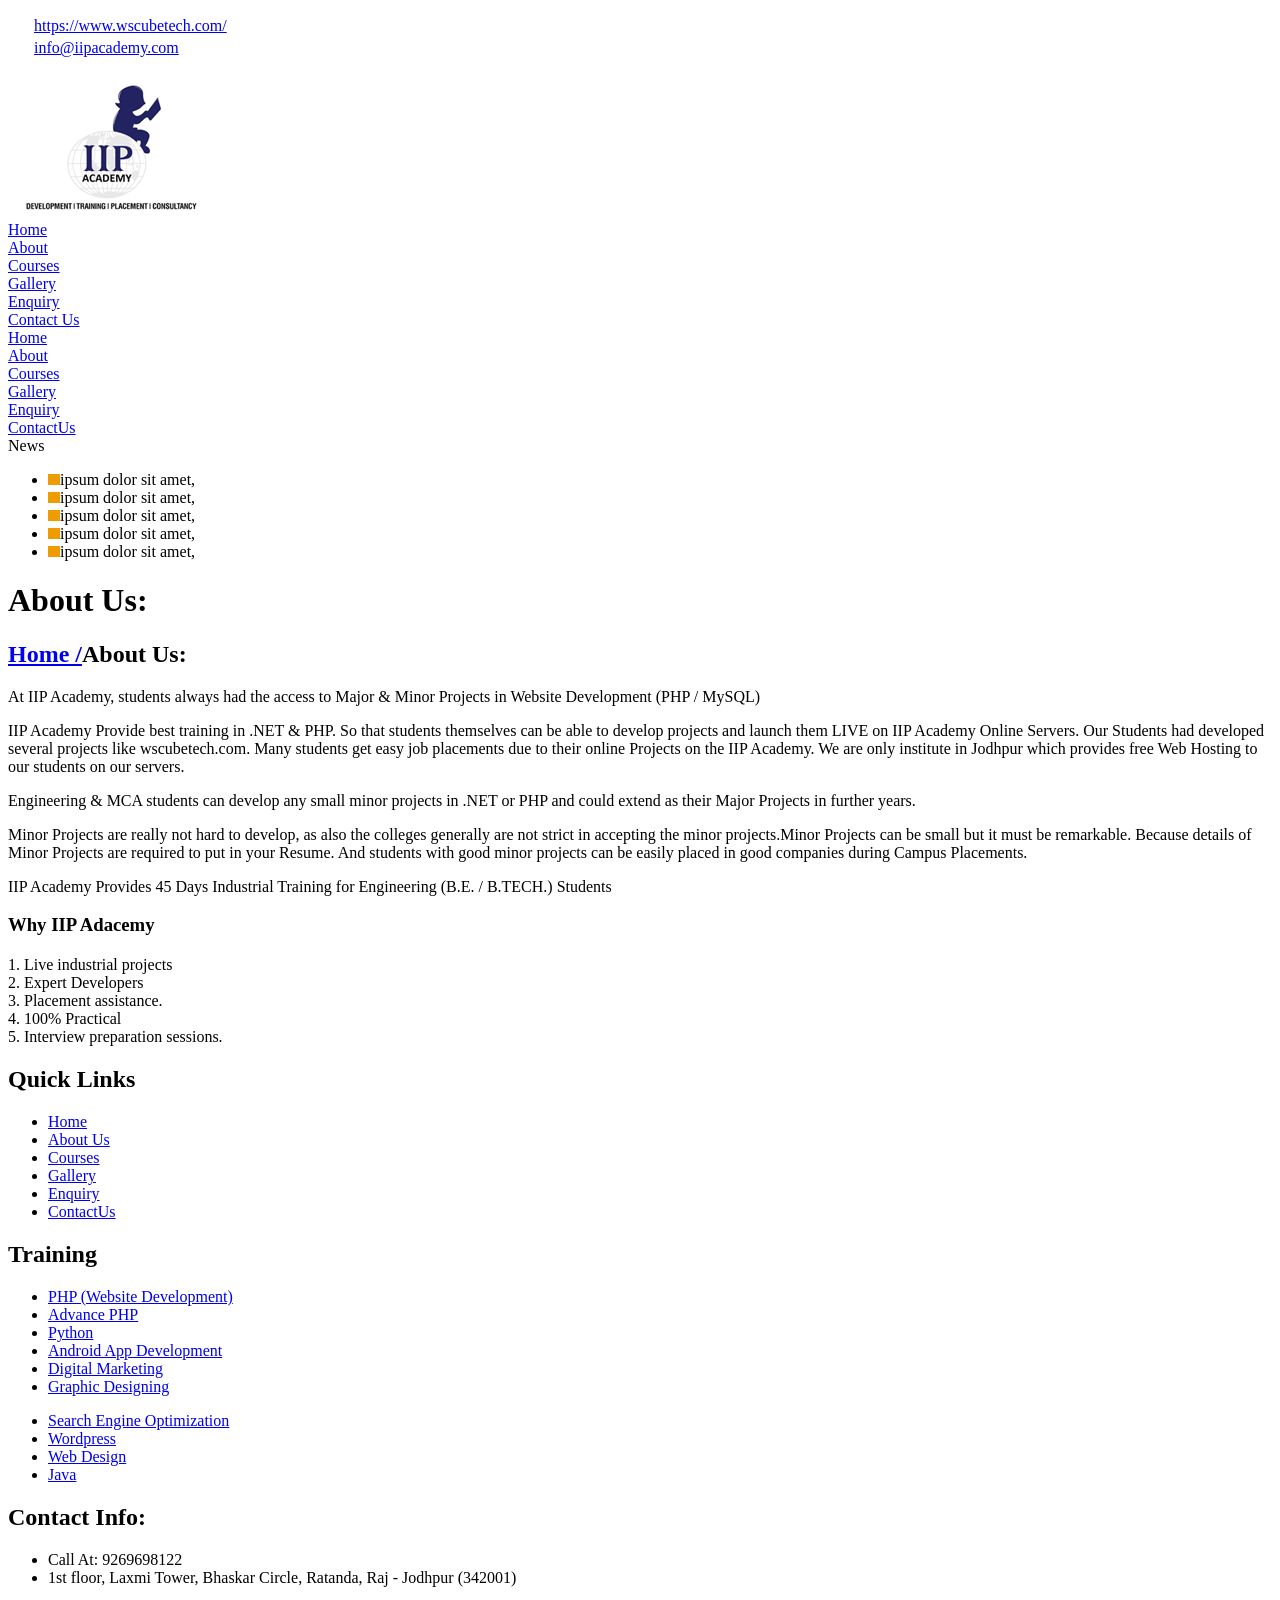
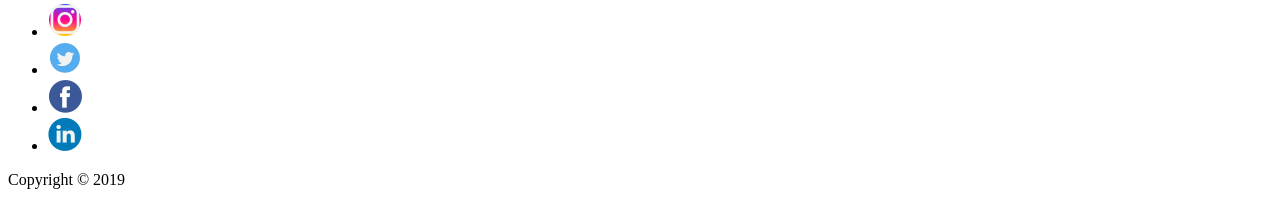
==== about.html @ e0b98fca "first commit" ====
<!DOCTYPE html>
<html lang="en">

<head>
    <title>IIP Website</title>
    <link rel="stylesheet" href="CSS/STYLE.CSS">
</head>

<body>
    <!-- Header Start -->
    <div class="main">
        <div class="top-container">
            <div class="top-contant">
                <div class="logo-contant">
                    <img width="22" src="images/web.png" alt="">
                    <a href="https://www.wscubetech.com/">https://www.wscubetech.com/</a>
                </div>
                <div class="logo-contant">
                    <img width="22" src="images/INFO.png" alt="">
                    <a href="mailto:info@iipacademy.com">info@iipacademy.com</a>
                </div>
            </div>
            <div class="menu-container">
                <a href="index.html">
                    <img src="images/logo.png" class="logo" alt="">
                </a>
                <div class="menu-items">
                    <div class="item"><a href="index.html">Home</a></div>
                    <div class="item"><a href="about.html">About</a></div>
                    <div class="item"><a href="Courses.html">Courses</a></div>
                    <div class="item"><a href="Gallery.html">Gallery</a></div>
                    <div class="item"><a href="Enquiry.html">Enquiry</a></div>
                    <div class="item"><a href="ContactUs.html">Contact Us</a></div>
                </div>
            </div>

        </div>
        <!-- Header End  -->


        <!-- Middel-Section  Start  -->
        <div class="Middel-Section">
            <div class="Middel-left">
                <div class="menu-item-left"><a href="index.html">Home</a></div>
                <div class="menu-item-left"><a href="about.html">About</a></div>
                <div class="menu-item-left"><a href="Courses.html">Courses</a></div>
                <div class="menu-item-left"><a href="Gallery.html">Gallery</a></div>
                <div class="menu-item-left"><a href="Enquiry.html">Enquiry</a></div>
                <div class="menu-item-left"><a href="ContactUs.html">ContactUs</a></div>
                <div class="middel-left-bottom">
                    <div class="news">News</div>
                    <ul class="news-list">
                        <li><img src="images/dot.jpg" alt="">ipsum dolor sit amet,</li>
                        <li><img src="images/dot.jpg" alt="">ipsum dolor sit amet,</li>
                        <li><img src="images/dot.jpg" alt="">ipsum dolor sit amet,</li>
                        <li><img src="images/dot.jpg" alt="">ipsum dolor sit amet,</li>
                        <li><img src="images/dot.jpg" alt="">ipsum dolor sit amet,</li>
                    </ul>
                </div>

            </div>
            <div class="Middel-right2">
                <div class="page-status">
                    <h1>About Us:</h1>
                    <h2>
                        <a href="index.html">Home /</a>About Us:
                    </h2>

                </div>
                <div class="about-contant">
                    <p>At IIP Academy, students always had the access to Major & Minor Projects in Website Development
                        (PHP / MySQL)</p>
                    <p>IIP Academy Provide best training in .NET & PHP. So that students themselves can be able to
                        develop projects and launch them LIVE on IIP Academy Online Servers. Our Students had developed
                        several projects like wscubetech.com. Many students get easy job placements due to their online
                        Projects on the IIP Academy. We are only institute in Jodhpur which provides free Web Hosting to
                        our students on our servers.</p>
                    <p>Engineering & MCA students can develop any small minor projects in .NET or PHP and could extend
                        as their Major Projects in further years.</p>
                    <p>Minor Projects are really not hard to develop, as also the colleges generally are not strict in
                        accepting the minor projects.Minor Projects can be small but it must be remarkable. Because
                        details of Minor Projects are required to put in your Resume. And students with good minor
                        projects can be easily placed in good companies during Campus Placements.</p>
                    <p>IIP Academy Provides 45 Days Industrial Training for Engineering (B.E. / B.TECH.) Students</p>
                    <p></p>
                    <h3 style="margin-bottom: 20px;font-weight: bold;">Why IIP Adacemy</h3>
                    <div>1. Live industrial projects</div>
                    <div>2. Expert Developers</div>
                    <div>3. Placement assistance.</div>
                    <div>4. 100% Practical</div>
                    <div>5. Interview preparation sessions.</div>
                    <p></p>
                </div>

            </div>
        </div>
        <!-- middel-section End  -->
        <!-- footer-start here  -->
        <div class="footer">
            <div class="footer-top-container">
                <div class="quick-links">
                    <h2>Quick Links</h2>
                    <ul>
                        <li><a href="index.html">Home</a></li>
                        <li><a href="about.html">About Us</a></li>
                        <li><a href="Courses.html">Courses</a></li>
                        <li><a href="Gallery.html">Gallery</a></li>
                        <li><a href="Enquiry.html">Enquiry</a></li>
                        <li><a href="ContactUs.html">ContactUs</a></li>
                    </ul>
                </div>
                <div class="training">
                    <h2>Training</h2>
                    <div class="train-cont">
                        <ul>
                            <li><a href="#">PHP (Website Development)</a></li>
                            <li><a href="#">Advance PHP</a></li>
                            <li><a href="#">Python</a></li>
                            <li><a href="#">Android App Development</a></li>
                            <li><a href="#">Digital Marketing</a></li>
                            <li><a href="#">Graphic Designing</a></li>
                        </ul>
                    </div>

                    <div class="train-cont">
                        <ul>
                            <li><a href="#">Search Engine Optimization</a></li>
                            <li><a href="#">Wordpress</a></li>
                            <li><a href="#">Web Design</a></li>
                            <li><a href="#">Java</a></li>
                        </ul>
                    </div>

                </div>
                <div class="contact-info">
                    <h2>Contact Info:</h2>
                    <ul>
                        <li>Call At: 9269698122</li>
                        <li>1st floor, Laxmi Tower,
                            Bhaskar Circle,
                            Ratanda,
                            Raj - Jodhpur
                            (342001)</li>
                    </ul>
                    <ul>
                        <li>
                            <a href="https://www.instagram.com/wscubetechindia"><img src="images/instagram.png"></a>
                        </li>
                        <li>
                            <a href="https://x.com/wscube"><img src="images/twitter.png"></a>
                        </li>
                        <li>
                            <a href="https://www.facebook.com/wscubetech.india"><img src="images/facebook.png"></a>
                        </li>
                        <li>
                            <a href="https://www.linkedin.com/company/wscube-tech?_l=en_US"><img
                                    src="images/linked-in.png"></a>
                        </li>
                    </ul>
                </div>
            </div>
            <div class="copy-right">Copyright © 2019</div>
        </div>
        <!-- footer-End here  -->
    </div>






</body>

</html>
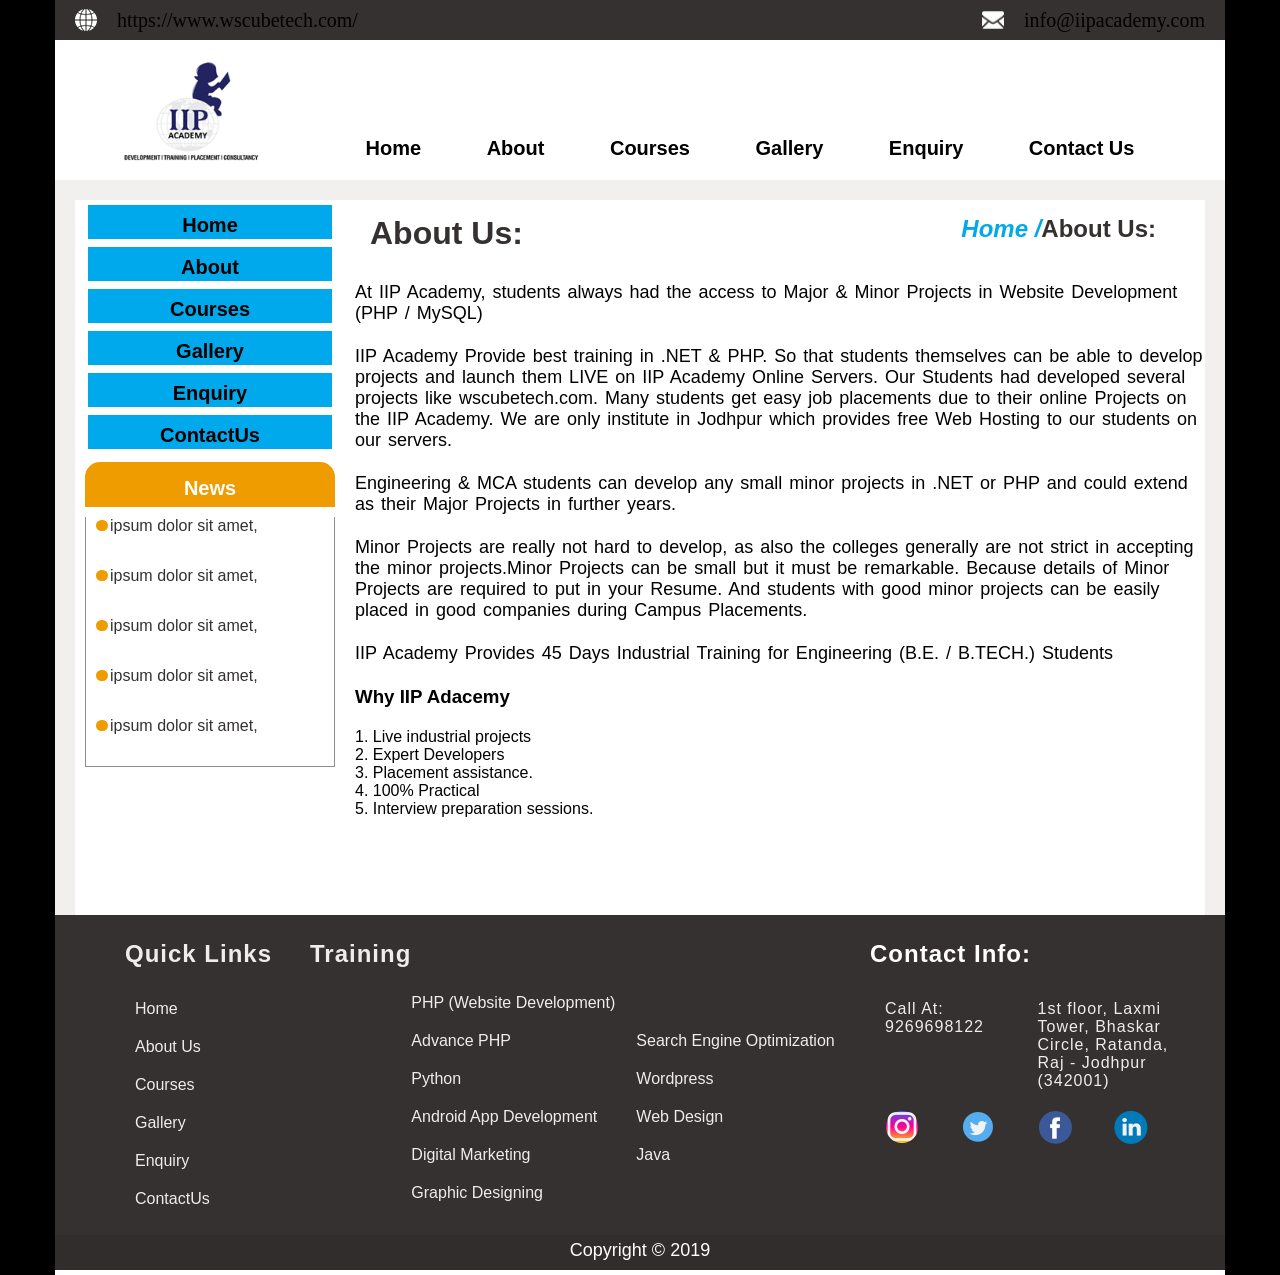
==== commit 4a12bfd4: "secondcommit" ====
--- a/about.html
+++ b/about.html
@@ -3,7 +3,7 @@
 
 <head>
     <title>IIP Website</title>
-    <link rel="stylesheet" href="CSS/STYLE.CSS">
+    <link rel="stylesheet" href="CSS/style.css">
 </head>
 
 <body>
--- a/CSS/style.css
+++ b/CSS/style.css
@@ -0,0 +1,942 @@
+*{
+    padding: 0;
+    margin: 0;
+    box-sizing: border-box;
+}
+
+a {
+    color: inherit;
+    text-decoration: none;
+}
+
+body {
+    background-color: black;
+}
+
+.main {
+    width: 1170px;
+    /* height: 1600px; */
+    /* border: 2px solid red; */
+    margin: auto;
+    background-color: white
+}
+
+.top-container {
+    width: 1170px;
+    height: 180px;
+    /* border: 2px solid yellow; */
+    box-sizing: border-box;
+}
+
+.top-contant {
+    width: 1170px;
+    height: 40px;
+    background-color: #343130;
+    color: white;
+    display: flex;
+    justify-content: space-between;
+    align-items: center;
+    padding: 0px 20px;
+    box-sizing: border-box;
+}
+
+.logo-contant {
+    display: flex;
+    align-items: center;
+    gap: 20px;
+    font-family: verdana;
+    color: #ffffff;
+    font-size: 20px;
+}
+
+.menu-container {
+    width: 1170px;
+    height: 140px;
+    display: flex;
+    justify-content: space-evenly;
+}
+
+.logo {
+    width: 165px;
+    cursor: pointer;
+    /* border: 2px solid green; */
+    margin-left: 30px;
+}
+
+.menu-items {
+    width: 900px;
+    /* border: 2px solid red; */
+    display: flex;
+    justify-content: space-evenly;
+    align-items: end;
+}
+
+.item {
+    margin-bottom: 20px;
+    font-weight: bold;
+    color: #343130;
+    font-family: arial;
+    cursor: pointer;
+    font-size: 20px;
+}
+
+.Middel-Section {
+    width: 1170px;
+    height: 735px;
+    border: 20px #f1f0ef solid;
+    border-bottom: none;
+    display: flex;
+    justify-content: space-between;
+    box-sizing: border-box;
+
+}
+
+.Middel-left {
+    width: 260px;
+    height: 750px;
+    /* border: 2px solid red; */
+    color: black;
+}
+
+.menu-item-left {
+    margin-left: 10px;
+    margin-top: 2px;
+    width: 250px;
+    height: 40px;
+    font-family: arial;
+    border: 3px white solid;
+    background: #00a8ec;
+    color: white;
+    font-weight: bold;
+    font-size: 20px;
+    text-align: center;
+    line-height: 40px;
+}
+
+.middel-left-bottom {
+    width: 250px;
+    height: 360px;
+    margin-left: 10px;
+    border-radius: 15px 15px 0px 0px;
+    overflow: hidden;
+    margin-top: 10px;
+    background: white;
+    box-sizing: border-box;
+}
+
+.Middel-right {
+    width: 850px;
+    height: 750px;
+    /* border: 2px solid green; */
+}
+
+.news {
+    width: 100%;
+    height: 45px;
+    background: #ef9c00;
+    color: white;
+    font-family: arial;
+    font-weight: bold;
+    font-size: 20px;
+    text-align: center;
+    padding-top: 15px;
+}
+
+.news-list {
+    width: 100%;
+    height: 250px;
+    border: 1px #908c89 solid;
+    border-top: none;
+    padding: 0%;
+}
+
+.news-list li img {
+    border-radius: 50px;
+    margin-right: 2px;
+}
+
+.news-list li {
+    width: 100%;
+    margin-top: 10px;
+    margin-left: 10px;
+    height: 40px;
+    font-family: arial;
+    color: #343130;
+    box-sizing: border-box;
+}
+
+* {
+    margin: 0%;
+    padding: 0%;
+}
+
+.banner-image {
+    width: 830px;
+    height: 440px;
+    background: #f1f0ef;
+    padding-bottom: 15px;
+}
+
+.course-container {
+    width: 98%;
+    height: 270px;
+    background: white;
+    padding: 0px 10px 10px 0px;
+}
+
+.course-text {
+    margin-top: -5px;
+    width: 170px;
+    height: 50px;
+    background: #f1f0ef;
+    font-family: arial;
+    font-weight: bolder;
+    text-align: center;
+    font-size: 30px;
+    color: #00a8ec;
+}
+
+.course-box {
+    margin-left: 10px;
+    display: flex;
+    justify-content: space-evenly;
+}
+
+.course-box-left {
+    width: 47%;
+    height: 230px;
+}
+
+.icon {
+    margin: 20px 0px 10px 0px;
+    display: flex;
+}
+
+.icon-adv-php {
+    margin: 20px 0px 10px 0px;
+    display: flex;
+}
+
+.python {
+    margin: 20px 0px 10px 0px;
+    display: flex;
+}
+
+.icon-android {
+    margin: 20px 0px 10px 0px;
+    display: flex;
+}
+
+.icon img {
+    width: 34px;
+    height: 34px;
+    background: #e6611c;
+    border-radius: 50%;
+    margin-right: 20px;
+}
+
+.icon h3 {
+    margin-top: 8px;
+    margin-left: 10px;
+    font-family: arial;
+    color: #e6611c;
+    font-weight: normal;
+}
+
+.icon-adv-php img {
+    width: 34px;
+    height: 34px;
+    background-color: #5e5da4;
+    border-radius: 50%;
+    margin-right: 20px;
+}
+
+.icon-adv-php h3 {
+    margin-top: 8px;
+    margin-left: 10px;
+    font-family: arial;
+    color: #5e5da4;
+}
+
+.python img {
+    width: 34px;
+    height: 34px;
+    background-color: #7bb1e0;
+    border-radius: 50%;
+    margin-right: 20px;
+}
+
+.python h3 {
+    margin-top: 8px;
+    margin-left: 10px;
+    font-family: arial;
+    color: #7bb1e0;
+}
+
+.icon-android img {
+    width: 34px;
+    height: 34px;
+    background-color: #89c222;
+    border-radius: 50%;
+    margin-right: 20px;
+}
+
+.icon-android h3 {
+    margin-top: 8px;
+    margin-left: 10px;
+    font-family: arial;
+    color: #89c222;
+}
+
+.icon-digi {
+    margin: 20px 0px 10px 0px;
+    display: flex;
+}
+
+.graphi-des {
+    margin: 20px 0px 10px 0px;
+    display: flex;
+}
+
+.search-eng {
+    margin: 20px 0px 10px 0px;
+    display: flex;
+}
+
+.icon-wordpress {
+    margin: 20px 0px 10px 0px;
+    display: flex;
+}
+
+.icon-digi img {
+    width: 34px;
+    height: 34px;
+    background-color: #5e5da4;
+    border-radius: 50%;
+    margin-right: 20px;
+}
+
+.graphi-des img {
+    width: 34px;
+    height: 34px;
+    background-color: #d60726;
+    border-radius: 50%;
+    margin-right: 20px;
+}
+
+.search-eng img {
+    width: 34px;
+    height: 34px;
+    background-color: #308a7c;
+    border-radius: 50%;
+    margin-right: 20px;
+}
+
+.icon-wordpress img {
+    width: 34px;
+    height: 34px;
+    background-color: #e6611c;
+    border-radius: 50%;
+    margin-right: 20px;
+}
+
+.icon-digi h3 {
+    margin-top: 8px;
+    margin-left: 10px;
+    font-family: arial;
+    color: #5e5da4;
+}
+
+.graphi-des h3 {
+    margin-top: 8px;
+    margin-left: 10px;
+    font-family: arial;
+    color: #d60726;
+}
+
+.search-eng h3 {
+    margin-top: 8px;
+    margin-left: 10px;
+    font-family: arial;
+    color: #308a7c;
+}
+
+.icon-wordpress h3 {
+    margin-top: 8px;
+    margin-left: 10px;
+    font-family: arial;
+    color: #e6611c;
+}
+
+.work-heading {
+    padding: 20px 0px 15px 0px;
+    text-align: center;
+    font-family: arial;
+    background: #f1f0ef;
+    font-size: 30px;
+    color: #00a8ec;
+    font-weight: bold;
+    word-spacing: 5px;
+
+}
+
+.work-container {
+    height: 220px;
+    margin: 0px 30px 20px 30px;
+    background-color: white;
+    display: flex;
+}
+
+.how-image-box-box-first {
+    height: 220px;
+    width: 270px;
+    /* float: left; */
+    color: white;
+    font-family: arial;
+    font-size: 25px;
+    font-weight: bolder;
+    text-align: center;
+    text-shadow: 0px 0px 5px black;
+}
+
+.how-img1 {
+    height: 220px;
+    width: 270px;
+    background: url(../images/how/how-we-work1.png) no-repeat;
+    background-size: 168px 150px;
+    background-position: center bottom;
+}
+
+.how-img1-color {
+    width: 100%;
+    height: 100%;
+    background: rgba(188, 72, 109, 0.8);
+    padding-top: 70px;
+}
+
+.hox-img-box {
+    margin-left: 10px;
+    height: 220px;
+    width: 270px;
+    color: white;
+    font-family: arial;
+    font-size: 25px;
+    font-weight: bolder;
+    text-align: center;
+    text-shadow: 0px 0px 5px black;
+}
+
+.how-img2 {
+    height: 220px;
+    width: 270px;
+    background: url(../images/how/how-we-work2.png) no-repeat;
+    background-size: 168px 150px;
+    background-position: center bottom;
+}
+
+.how-img2-color {
+    width: 100%;
+    height: 100%;
+    padding-top: 70px;
+    background: rgba(233, 79, 113, 0.8);
+}
+
+.how-img3 {
+    height: 220px;
+    width: 270px;
+    background: url(../images/how/how-we-work3.png) no-repeat;
+    background-size: 168px 150px;
+    background-position: center bottom;
+}
+
+.how-img3-color {
+    width: 100%;
+    height: 100%;
+    padding-top: 70px;
+    background: rgba(237, 136, 56, 0.8);
+}
+
+.how-img4 {
+    height: 220px;
+    width: 270px;
+    background: url(../images/how/how-we-work4.png) no-repeat;
+    background-size: 168px 150px;
+    background-position: center bottom;
+}
+
+.how-img4-color {
+    width: 100%;
+    height: 100%;
+    padding-top: 70px;
+    background: rgba(244, 183, 65, 0.8);
+}
+
+.footer {
+    width: 1170px;
+    height: 360px;
+}
+
+* {
+    margin: 0%;
+    padding: 0%;
+}
+
+.footer-top-container {
+    height: 320px;
+    width: 1170px;
+    background: #343130;
+    padding-top: 25px;
+    display: flex;
+}
+
+.quick-links {
+    height: 100%;
+    width: 225px;
+    padding-left: 70px;
+}
+
+.quick-links h2 {
+    letter-spacing: 1px;
+    color: #efeceb;
+    font-family: arial;
+    height: 40px;
+}
+
+.footer ul li a {
+    color: #efeceb;
+}
+
+a {
+    text-decoration: none;
+}
+
+.quick-links ul li {
+    margin-top: 20px;
+    list-style: none;
+    color: #efeceb;
+    font-family: arial;
+    margin-left: 10px;
+}
+
+.training {
+    width: 520px;
+    height: 100%;
+    /* float: left; */
+    margin-left: 30px;
+    display: flex;
+
+}
+
+.training h2 {
+    letter-spacing: 1px;
+    color: #efeceb;
+    font-family: arial;
+    height: 40px;
+
+}
+
+.train-cont {
+    /* margin-left: 10px; */
+    /* margin-right: 20px; */
+    width: 48%;
+    height: 100%;
+    display: flex;
+    align-items: center;
+}
+
+.train-cont ul li {
+    margin-top: 20px;
+    width: 225px;
+    list-style: none;
+    color: white;
+    font-family: arial;
+}
+
+.contact-info {
+    width: 320px;
+    height: 100%;
+    margin-left: 40px;
+}
+
+.contact-info h2 {
+    letter-spacing: 1px;
+    color: #ffffff;
+    font-family: arial;
+    height: 40px;
+}
+
+.contact-info ul {
+    margin-left: 15px;
+    display: flex;
+}
+
+.contact-info ul li {
+    list-style: none;
+    letter-spacing: 1px;
+    color: #efeceb;
+    width: 200px;
+    margin-top: 20px;
+    font-family: arial;
+
+}
+
+.copy-right {
+    height: 35px;
+    width: 1170px;
+    background: #302d2c;
+    color: white;
+    font-family: arial;
+    font-size: 18px;
+    padding-top: 5px;
+    text-align: center;
+}
+
+* {
+    padding: 0%;
+    margin: 0%;
+    box-sizing: border-box;
+}
+
+.Middel-right2 {
+    width: 850px;
+    /* height: 750px; */
+    /* border: 1px solid red; */
+    font-family: arial;
+}
+
+.page-status {
+    width: 96%;
+    height: 60px;
+    background: white;
+    padding: 15px;
+    margin-bottom: 15px;
+    display: flex;
+    justify-content: space-between;
+}
+
+.page-status h1 {
+    width: 300px;
+    height: 30px;
+    /* float: left; */
+    color: #343130;
+    display: flex;
+}
+
+.page-status h2 {
+    height: 30px;
+    color: #343130;
+}
+
+.page-status h2 a {
+    color: #00a8ec;
+    cursor: pointer;
+    font-style: italic;
+}
+
+.about-contant p {
+    margin-top: 22px;
+    font-size: 18px;
+    word-spacing: 2px;
+}
+
+* {
+    padding: 0%;
+    margin: 0;
+    /* box-sizing: border-box; */
+}
+
+.Middel-right3 {
+    width: 850px;
+    height: 835px;
+    /* border: 1px solid green; */
+    font-family: arial;
+}
+.course-contant{
+    padding: 10px 30px 0px 30px;
+    width: 850px;
+    height: 760px;
+}
+.row1{
+    width: 800px;
+    height: 250px;
+    display: flex;
+}
+.course1{
+    width: 210px;
+    height: 230px;
+    /* float: left; */
+    border-radius: 10px;
+    overflow: hidden;
+    margin-left: 30px;
+}
+.course1-icon{
+    width: 210px;
+    height: 160px;
+    background: #e6611c;
+    padding-top: 20px;
+}
+.icon1{
+    width: 127px;
+    height: 120px;
+    border: 10px solid white;
+    border-radius: 50%;
+    margin: auto;
+    padding-left: 20px;
+    padding-top: 20px;
+}
+.c-1{
+    padding: 5px 0px 5px 0px;
+    background: white;
+    height: 61pxpx;
+    width: 209px;  
+    color: #e6611c;
+    font-size: 22px;
+    text-align: center;
+    border: 1px #e6611c solid;
+    border-radius: 0px 0px 5px 5px;
+}
+.course2{
+     width: 210px;
+    height: 230px;
+    /* float: left; */
+    border-radius: 10px;
+    overflow: hidden;
+    margin-left: 60px;
+}
+.course2-icon{
+     width: 210px;
+    height: 160px;
+    background: #7bb1e0;
+    padding-top: 20px;
+}
+.icon2{
+    width: 127px;
+    height: 120px;
+    border: 10px solid white;
+    border-radius: 50%;
+    margin: auto;
+    padding-left: 20px;
+    padding-top: 20px;
+}
+.c-2{
+     padding: 15px 0px 5px 0px;
+    background: white;
+    height: 61px;
+    width: 209px;  
+    color:  #7bb1e0;
+    font-size: 22px;
+    text-align: center;
+    border: 1px  #7bb1e0 solid;
+    border-radius: 0px 0px 5px 5px;
+}
+.course3{
+    width: 210px;
+    height: 230px;
+    /* float: left; */
+    border-radius: 10px;
+    overflow: hidden;
+    margin-left: 60px;
+}
+.course3-icon{
+    width: 210px;
+    height: 160px;
+    background: #5e5da4;
+    padding-top: 20px;
+}
+.icon3{
+    width: 127px;
+    height: 120px;
+    border: 10px solid white;
+    border-radius: 50%;
+    margin: auto;
+    padding-left: 20px;
+    padding-top: 20px;
+}
+.c-3{
+     padding: 15px 0px 5px 0px;
+    background: white;
+    height: 61px;
+    width: 209px;  
+    color:  #5e5da4;
+    font-size: 22px;
+    text-align: center;
+    border: 1px #5e5da4 solid;
+    border-radius: 0px 0px 5px 5px;
+}
+.Middel-Section3{
+    width: 1170px;
+    height: 855px;
+    border: 20px #f1f0ef solid;
+    border-bottom: none;
+    display: flex;
+    justify-content: space-between;
+    box-sizing: border-box;
+}
+.Middel-Section4{
+     width: 1170px;
+    height: 915px;
+    border: 20px #f1f0ef solid;
+    border-bottom: none;
+    display: flex;
+    justify-content: space-between;
+    box-sizing: border-box;
+}
+.Middel-right4{
+    width: 850px;
+    height: 895px;
+    /* border: 1px solid green; */
+   font-family: arial;
+}
+*{
+    margin: 0%;
+    padding: 0%;
+    box-sizing: border-box;
+}
+.gallery-contant{
+    padding: 10px 30px 0px 30px;
+    display: flex;
+    flex-wrap: wrap;
+}
+.galleryimg{
+    width: 225px;
+    height: 220px;
+    margin-right: 35px;
+    margin-bottom: 50px;
+    /* float: left; */
+    border-radius: 5px;
+    overflow: hidden;
+}
+.image-title{
+    width: 100%;
+    text-align: center;
+    color: #ffffff;
+    font-family: arial;
+    font-size: 18px;
+    border-radius: 0px 0px 5px 5px;
+    background: #343130;
+    padding: 12px 0px 12px 0px;
+}
+.Middel-right5{
+     width: 850px;
+      height: 830px;
+      font-family: arial;
+}
+.formrow{
+    margin-bottom: 20px;
+    width: 500px;
+    margin-left: 20px;
+    margin-top: 30px;
+    display: flex;
+}
+.formlable{
+    width: 100px;
+    font-family: Arial, Helvetica, sans-serif;
+    font-size: 16px;
+    font-weight: bold;
+}
+.inputform{
+    font-size: 12px;
+    color: #5b5b5b;
+}
+.inputbox{
+    width: 200px;
+    height: 30px;
+    color: #5b5b5b;
+    font-weight: 16px;
+    padding-left: 5px;
+    font-family: verdana;
+}
+.textarea{
+    width: 200px;
+    height: 100px;
+    color: #5b5b5b;
+    font-weight: 16px;
+    padding-left: 5px;
+    font-family: verdana;
+}
+.button{
+    background: #09F;
+    border: none;
+    color: #FFF;
+    padding: 10px 20px;
+    font-family: Arial, Helvetica, sans-serif;
+    font-size: 14px;
+    font-weight: bold;
+    border-radius: 10px;
+    margin: 0px auto;
+    cursor: pointer;
+}
+.clear{
+    clear: both;
+}
+.Middel-Section5{
+     width: 1170px;
+    height: 835px;
+    border: 20px #f1f0ef solid;
+    border-bottom: none;
+    display: flex;
+    justify-content: space-between;
+    box-sizing: border-box;
+}
+.Middel-right6{
+     width: 850px;
+      height: 865px;
+      font-family: arial;
+}
+.Middel-Section6{
+     width: 1170px;
+    height: 885px;
+    border: 20px #f1f0ef solid;
+    border-bottom: none;
+    display: flex;
+    justify-content: space-between;
+    box-sizing: border-box;
+}
+*{
+    padding: 0%;
+    margin: 0%;
+}
+.contact-contant{
+    padding: 10px 30px 0px 30px;
+    height: 750px;
+    margin-bottom: 30px;
+    width: 800px;
+}
+.contact-row{
+    width: 750px;
+    padding: 0px 25px 0px 25px;
+    height: 250px;
+    display: flex;
+}
+.contact-row-left{
+    width: 320px;
+    height: 250px;
+    /* float: left; */
+    text-align: center;
+    color: #343130;
+}
+.contact-row-left p{
+    margin-top: 10px;
+    font-size: 17px;
+}
+a {
+    color: black;
+    text-decoration: none;
+}
+.contact-row-right{
+    margin-left: 100px;
+    width: 270px;
+    height: 250px;
+    /* float: right; */
+    text-align: center;
+    color: #343130;
+}
+.contact-row-right p {
+    margin-top: 10px;
+    font-size: 17px;
+    word-spacing: 5px;
+}
+.Contact-map iframe{
+    margin-top: 20px;
+    width: 800px;
+}
